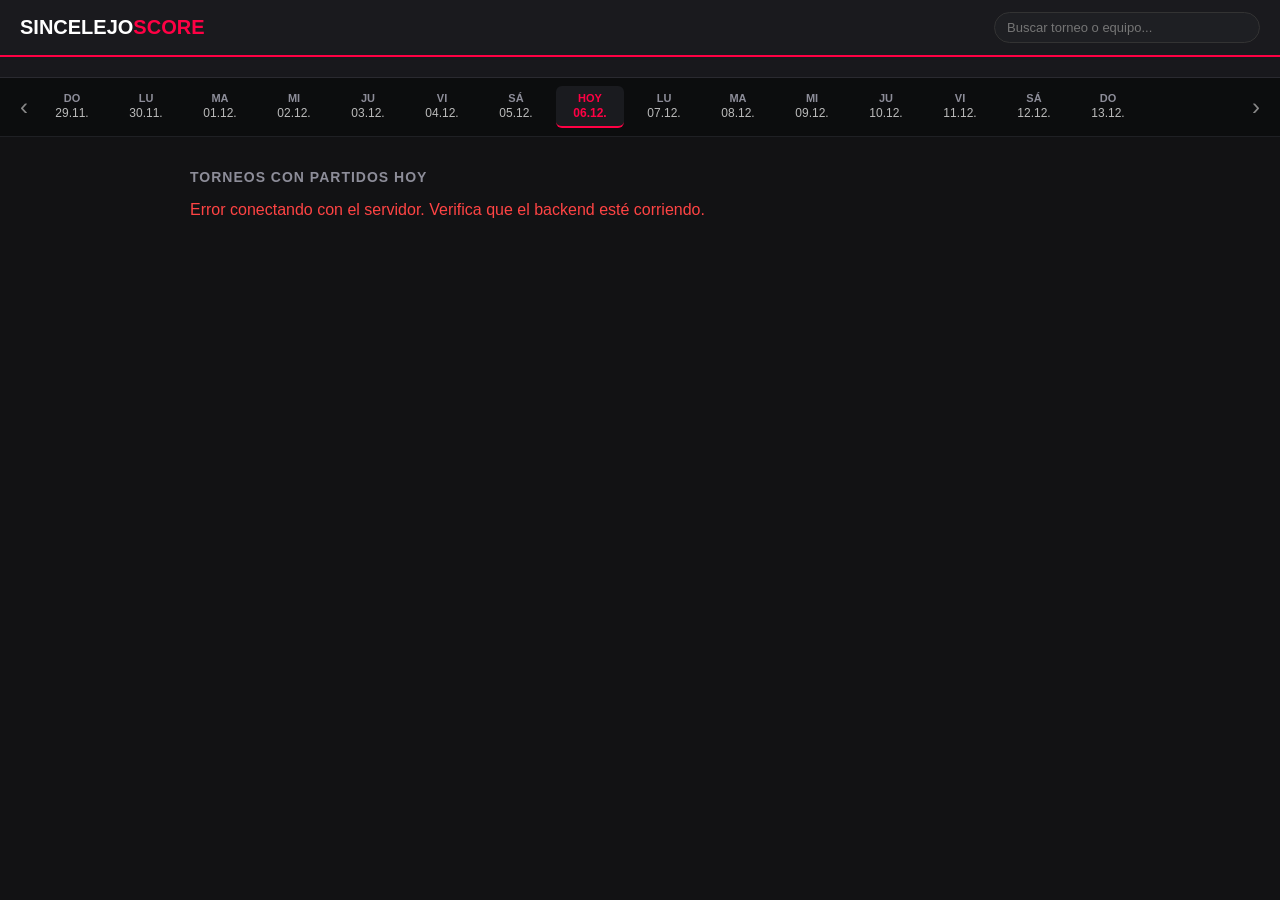
==== SincelejoScore-Frontend/index.html @ eccf20d9 "feat: proyecto completo SincelejoScore con backend, frontend y sql" ====
<!DOCTYPE html>
<html lang="es">
<head>
    <meta charset="UTF-8">
    <meta name="viewport" content="width=device-width, initial-scale=1.0">
    <title>SincelejoScore - Marcadores en Vivo</title>
    <link rel="stylesheet" href="styles.css">
</head>
<body>
    <header class="header">
        <div class="logo">SINCELEJO<span>SCORE</span></div>
        <div class="search-box-header">
            <input type="text" id="input-busqueda" placeholder="Buscar torneo o equipo..." autocomplete="off">
            <button id="btn-limpiar-busqueda" class="btn-clear hidden">&times;</button>
        </div>
    </header>

    <!-- Barra de Deportes Superior -->
    <nav class="sports-bar" id="sports-bar"></nav>

    <!-- Carrusel de Fechas Estilo Flashscore (-7 días | HOY | +7 días) -->
    <div class="date-carousel-wrapper">
        <button id="btn-carousel-prev" class="date-nav-btn" title="Días anteriores">&#8249;</button>
        <div class="date-carousel-container" id="date-carousel-container"></div>
        <button id="btn-carousel-next" class="date-nav-btn" title="Días posteriores">&#8250;</button>
    </div>

    <main class="container">
        
        <!-- VISTA 1: Lista de Torneos con Partidos Activos en la Fecha -->
        <section id="vista-lista-torneos" class="vista">
            <h2 class="section-title" id="titulo-seccion-torneos">TORNEOS CON PARTIDOS HOY</h2>
            <div id="torneos-container">
                <p class="loading">Cargando campeonatos...</p>
            </div>
        </section>

        <!-- VISTA 2: Detalle del Torneo (Sub-páginas con pestañas tipo Flashscore) -->
        <section id="vista-detalle-torneo" class="vista hidden">
            <button class="btn-volver" id="btn-volver">← Volver a Torneos</button>
            
            <div class="header-torneo-detalle" id="header-torneo-detalle"></div>

            <!-- Navegación interna del torneo -->
            <div class="sub-nav-torneo">
                <button class="sub-tab-btn active" id="tab-partidos">Partidos</button>
                <button class="sub-tab-btn" id="tab-clasificacion">Clasificación</button>
                <button class="sub-tab-btn hidden" id="tab-goleadores">Goleadores</button>
                <button class="sub-tab-btn" id="tab-fixture">Fixture Completo</button>
                <button class="sub-tab-btn hidden" id="tab-cuadro">Cuadro</button>
            </div>

            <!-- Sub-vista 1: Partidos con Barra de Filtros de Estado -->
            <div id="subvista-partidos" class="sub-vista-content">
                <div class="match-status-filter-bar">
                    <button class="filter-status-btn active" data-filter="TODOS">Todos</button>
                    <button class="filter-status-btn" data-filter="EN_VIVO">
                        <span class="live-dot"></span> En Vivo
                    </button>
                    <button class="filter-status-btn" data-filter="FINALIZADO">Finalizados</button>
                    <button class="filter-status-btn" data-filter="PROGRAMADO">Próximos</button>
                </div>
                <div id="lista-partidos-container"></div>
            </div>

            <!-- Sub-vista 2: Clasificación (Tabla de posiciones con Racha de Forma) -->
            <div id="subvista-clasificacion" class="sub-vista-content hidden">
                <div style="overflow-x: auto;">
                    <table class="tabla-score">
                        <thead id="tabla-clasificacion-head">
                            <tr>
                                <th style="width: 32px;">#</th>
                                <th style="text-align: left;">Equipo</th>
                                <th>PJ</th>
                                <th>PG</th>
                                <th>PE</th>
                                <th>PP</th>
                                <th>GF</th>
                                <th>GC</th>
                                <th>+/-</th>
                                <th>PTS</th>
                                <th>Forma</th>
                            </tr>
                        </thead>
                        <tbody id="tabla-clasificacion-body"></tbody>
                    </table>
                </div>
            </div>

            <!-- Sub-vista 3: Goleadores (Fútbol / Microfútbol) -->
            <div id="subvista-goleadores" class="sub-vista-content hidden">
                <div style="overflow-x: auto;">
                    <table class="tabla-score">
                        <thead id="tabla-goleadores-head">
                            <tr>
                                <th style="width: 36px;">#</th>
                                <th style="text-align: left;">Jugador</th>
                                <th style="text-align: left;">Equipo</th>
                                <th>Goles</th>
                            </tr>
                        </thead>
                        <tbody id="tabla-goleadores-body"></tbody>
                    </table>
                </div>
            </div>

            <!-- Sub-vista 4: Fixture Completo (Todas las jornadas) -->
            <div id="subvista-fixture" class="sub-vista-content hidden">
                <div id="fixture-container"></div>
            </div>

            <!-- Sub-vista 5: Cuadro / Playoffs (Eliminación Directa Estilo Flashscore) -->
            <div id="subvista-cuadro" class="sub-vista-content hidden">
                <div id="cuadro-container"></div>
            </div>
        </section>

    </main>

    <!-- MODAL 1: Plantilla de Jugadores de un Equipo -->
    <div id="modal-equipo" class="modal hidden">
        <div class="modal-content">
            <div class="modal-header">
                <h3 id="modal-equipo-nombre" style="margin: 0; color: #ff0044;">Plantilla del Equipo</h3>
                <button id="btn-cerrar-modal" class="btn-cerrar">&times;</button>
            </div>
            <div class="modal-body">
                <table class="tabla-score">
                    <thead>
                        <tr>
                            <th style="width: 50px;">#</th>
                            <th style="text-align: left;">Nombre del Jugador</th>
                            <th style="text-align: left;">Posición</th>
                        </tr>
                    </thead>
                    <tbody id="tabla-jugadores-body"></tbody>
                </table>
            </div>
        </div>
    </div>

    <!-- MODAL 2: Detalle de Partido Tipo Flashscore -->
    <div id="modal-partido" class="modal hidden">
        <div class="modal-content modal-partido-content">
            <div class="modal-header">
                <span id="modal-partido-titulo" style="font-size: 13px; color: #aaa; text-transform: uppercase;">Detalle del Encuentro</span>
                <button id="btn-cerrar-modal-partido" class="btn-cerrar">&times;</button>
            </div>
            <div class="modal-body">
                <div class="scoreboard-header">
                    <div class="team-side" id="match-team-local">
                        <div class="team-crest">🏠</div>
                        <span class="team-title" id="match-name-local">Local</span>
                        <div id="match-form-local" style="margin-top: 6px;"></div>
                    </div>
                    <div class="score-center">
                        <div class="big-score" id="match-score-display">0 - 0</div>
                        <span class="match-badge" id="match-status-badge">PROGRAMADO</span>
                    </div>
                    <div class="team-side" id="match-team-visit">
                        <div class="team-crest">✈️</div>
                        <span class="team-title" id="match-name-visit">Visitante</span>
                        <div id="match-form-visit" style="margin-top: 6px;"></div>
                    </div>
                </div>

                <div class="match-tabs">
                    <button class="match-tab-btn active" id="btn-tab-eventos">RESUMEN</button>
                    <button class="match-tab-btn" id="btn-tab-alineaciones">ALINEACIONES</button>
                </div>

                <div id="match-content-eventos" class="match-tab-pane">
                    <div id="match-events-list" class="timeline-container"></div>
                </div>

                <div id="match-content-alineaciones" class="match-tab-pane hidden">
                    <div class="lineups-grid">
                        <div class="lineup-col">
                            <h4 id="lineup-title-local" style="margin: 5px 0 10px; color: #ff0044; font-size: 13px;">Local</h4>
                            <ul id="lineup-list-local" class="lineup-ul"></ul>
                        </div>
                        <div class="lineup-col">
                            <h4 id="lineup-title-visit" style="margin: 5px 0 10px; color: #00d2ff; font-size: 13px;">Visitante</h4>
                            <ul id="lineup-list-visit" class="lineup-ul"></ul>
                        </div>
                    </div>
                </div>

            </div>
        </div>
    </div>

    <!-- MODAL 3: Ficha Técnica del Jugador Tipo Flashscore -->
    <div id="modal-jugador-ficha" class="modal hidden" style="z-index: 10005;">
        <div class="modal-content player-card-modal">
            <div class="modal-header">
                <span style="font-size: 12px; color: #aaa; text-transform: uppercase;">Ficha del Jugador</span>
                <button id="btn-cerrar-modal-jugador" class="btn-cerrar">&times;</button>
            </div>
            <div class="modal-body player-card-body">
                <div class="player-avatar-box">
                    <img id="player-card-img" src="" alt="Foto" class="player-img hidden">
                    <div id="player-card-avatar" class="player-avatar-fallback">👤</div>
                    <span id="player-card-dorsal" class="player-dorsal-tag">#</span>
                </div>
                <h3 id="player-card-nombre" class="player-card-name">Nombre Jugador</h3>
                <p id="player-card-equipo" class="player-card-team">Equipo</p>
                
                <div class="player-stats-grid">
                    <div class="stat-box">
                        <span class="stat-label">Posición</span>
                        <span class="stat-value" id="player-card-posicion">-</span>
                    </div>
                    <div class="stat-box">
                        <span class="stat-label">Edad</span>
                        <span class="stat-value" id="player-card-edad">-</span>
                    </div>
                    <div class="stat-box">
                        <span class="stat-label">Estatura</span>
                        <span class="stat-value" id="player-card-estatura">-</span>
                    </div>
                </div>
            </div>
        </div>
    </div>

    <script src="app.js?v=3.0"></script>
</body>
</html>
---- SincelejoScore-Frontend/styles.css ----
body {
    background-color: #121214;
    color: #e1e1e6;
    font-family: 'Segoe UI', Tahoma, Geneva, Verdana, sans-serif;
    margin: 0;
    padding: 0;
}

.header {
    background-color: #1a1a1e;
    padding: 12px 20px;
    border-bottom: 2px solid #ff0044;
    display: flex;
    justify-content: space-between;
    align-items: center;
    flex-wrap: wrap;
    gap: 12px;
}

.btn-admin-link {
    background-color: #26262c;
    color: #e1e1e6;
    border: 1px solid #3a3a42;
    padding: 7px 14px;
    border-radius: 6px;
    text-decoration: none;
    font-size: 13px;
    font-weight: 600;
    display: inline-flex;
    align-items: center;
    gap: 6px;
    transition: all 0.2s;
    white-space: nowrap;
}

.btn-admin-link:hover {
    background-color: #ff0044;
    color: #fff;
    border-color: #ff0044;
}

.logo {
    font-size: 20px;
    font-weight: 800;
    color: #ffffff;
}

.logo span {
    color: #ff0044;
}

.sports-bar {
    display: flex;
    gap: 8px;
    background-color: #18181c;
    padding: 10px 20px;
    overflow-x: auto;
    border-bottom: 1px solid #2a2a30;
}

.sport-btn {
    background-color: #26262c;
    color: #a8a8b3;
    border: none;
    padding: 8px 16px;
    border-radius: 20px;
    cursor: pointer;
    font-weight: 600;
    font-size: 13px;
    transition: all 0.2s;
}

.sport-btn.active, .sport-btn:hover {
    background-color: #ff0044;
    color: #ffffff;
}

.container {
    padding: 20px;
    max-width: 900px;
    margin: 0 auto;
}

.section-title {
    font-size: 14px;
    color: #8d8d99;
    letter-spacing: 1px;
    margin-bottom: 15px;
}

.hidden {
    display: none !important;
}

.btn-volver {
    background-color: #202024;
    color: #ff0044;
    border: 1px solid #ff0044;
    padding: 8px 14px;
    border-radius: 6px;
    cursor: pointer;
    font-weight: bold;
    margin-bottom: 15px;
}

.header-torneo-detalle {
    background-color: #202024;
    padding: 16px;
    border-radius: 8px 8px 0 0;
    border-left: 5px solid #ff0044;
    font-size: 18px;
    font-weight: bold;
}

/* Sub-navegación dentro del torneo */
.sub-nav-torneo {
    display: flex;
    background-color: #18181c;
    border-bottom: 1px solid #2a2a30;
    margin-bottom: 15px;
}

.sub-tab-btn {
    background: none;
    border: none;
    color: #8d8d99;
    padding: 12px 20px;
    font-weight: 600;
    cursor: pointer;
    border-bottom: 2px solid transparent;
}

.sub-tab-btn.active {
    color: #ffffff;
    border-bottom: 2px solid #ff0044;
}

/* Tarjetas y Tablas */
.torneo-header-clickable {
    background-color: #202024;
    padding: 12px 16px;
    border-radius: 6px;
    margin-bottom: 10px;
    font-size: 14px;
    cursor: pointer;
    display: flex;
    justify-content: space-between;
    align-items: center;
    border: 1px solid #2a2a30;
}

.torneo-header-clickable:hover {
    border-color: #ff0044;
}

.match-card {
    background-color: #202024;
    padding: 12px 16px;
    border-radius: 6px;
    margin-bottom: 10px;
    display: flex;
    justify-content: space-between;
    align-items: center;
    border: 1px solid #2a2a30;
}

.match-info {
    flex-grow: 1;
}

.team {
    display: flex;
    justify-content: space-between;
    align-items: center;
    width: 100%;
    margin: 4px 0;
    font-size: 14px;
}

.score {
    font-weight: bold;
    color: #ff0044;
    font-size: 15px;
    margin-left: 12px;
}

.status {
    font-size: 11px;
    padding: 3px 6px;
    background-color: #121214;
    color: #00e676;
    border-radius: 4px;
}

.tabla-score {
    width: 100%;
    border-collapse: collapse;
    background-color: #202024;
    border-radius: 6px;
    overflow: hidden;
}

.tabla-score th, .tabla-score td {
    padding: 10px 12px;
    text-align: center;
    border-bottom: 1px solid #2a2a30;
    font-size: 13px;
}

.tabla-score th {
    background-color: #18181c;
    color: #8d8d99;
}
/* Estilos del Modal de Plantilla */
.modal {
    position: fixed;
    top: 0;
    left: 0;
    width: 100%;
    height: 100%;
    background: rgba(0, 0, 0, 0.75);
    display: flex;
    justify-content: center;
    align-items: center;
    z-index: 9999;
}

.modal.hidden {
    display: none;
}

.modal-content {
    background: #18191c;
    border: 1px solid #333;
    border-radius: 8px;
    width: 90%;
    max-width: 500px;
    box-shadow: 0 10px 25px rgba(0,0,0,0.5);
    overflow: hidden;
}

.modal-header {
    display: flex;
    justify-content: space-between;
    align-items: center;
    padding: 14px 18px;
    border-bottom: 1px solid #2a2a2e;
}

.btn-cerrar {
    background: transparent;
    border: none;
    color: #fff;
    font-size: 26px;
    cursor: pointer;
    min-width: 44px;
    min-height: 44px;
    width: 44px;
    height: 44px;
    display: inline-flex;
    align-items: center;
    justify-content: center;
    border-radius: 50%;
    transition: background 0.2s, color 0.2s;
    user-select: none;
    -webkit-tap-highlight-color: transparent;
    padding: 0;
}

.btn-cerrar:hover,
.btn-cerrar:active {
    color: #ff0044;
    background: rgba(255, 0, 68, 0.15);
}

.modal-body {
    padding: 15px;
    max-height: 80vh;
    overflow-y: auto;
    -webkit-overflow-scrolling: touch;
    scroll-behavior: smooth;
}

/* Efecto hover interactivo para los nombres de equipos */
.equipo-link {
    cursor: pointer;
    text-decoration: underline dotted #666;
    transition: color 0.2s;
}

.equipo-link:hover {
    color: #ff0044 !important;
}
/* --- ESTILOS DETALLE DE PARTIDO TIPO FLASHSCORE --- */
.modal-partido-content {
    max-width: 650px;
    width: 95%;
}

.scoreboard-header {
    display: flex;
    justify-content: space-between;
    align-items: center;
    background: #111214;
    padding: 18px 14px;
    border-radius: 8px;
    margin-bottom: 15px;
    border: 1px solid #222;
}

.team-side {
    flex: 1;
    display: flex;
    flex-direction: column;
    align-items: center;
    text-align: center;
}

.team-crest {
    font-size: 26px;
    margin-bottom: 6px;
}

.team-title {
    font-weight: 600;
    font-size: 14px;
    color: #f1f1f1;
}

.score-center {
    display: flex;
    flex-direction: column;
    align-items: center;
    min-width: 130px;
}

.big-score {
    font-size: 32px;
    font-weight: 800;
    color: #fff;
    letter-spacing: 2px;
}

.match-badge {
    margin-top: 6px;
    font-size: 11px;
    font-weight: 700;
    padding: 3px 8px;
    border-radius: 4px;
    background: #2a2a2e;
    color: #4cd137;
    text-transform: uppercase;
}

/* Sub-pestañas del Partido */
.match-tabs {
    display: flex;
    gap: 8px;
    border-bottom: 1px solid #2a2a2e;
    margin-bottom: 15px;
}

.match-tab-btn {
    background: transparent;
    border: none;
    color: #8d8d99;
    padding: 8px 14px;
    font-size: 13px;
    cursor: pointer;
    font-weight: 600;
    border-bottom: 2px solid transparent;
}

.match-tab-btn.active {
    color: #fff;
    border-bottom-color: #ff0044;
}

/* Timeline / Eventos */
.timeline-container {
    display: flex;
    flex-direction: column;
    gap: 8px;
    padding: 5px 0;
}

.timeline-item {
    display: flex;
    align-items: center;
    background: #1e1f23;
    padding: 8px 12px;
    border-radius: 6px;
    font-size: 13px;
}

.timeline-minute {
    font-weight: 700;
    color: #ff0044;
    width: 45px;
}

.timeline-desc {
    flex: 1;
    color: #ddd;
}

/* Alineaciones Grid */
.lineups-grid {
    display: grid;
    grid-template-columns: 1fr 1fr;
    gap: 15px;
}

.lineup-col {
    background: #111214;
    padding: 12px;
    border-radius: 6px;
    border: 1px solid #222;
}

.lineup-ul {
    list-style: none;
    padding: 0;
    margin: 0;
}

.lineup-ul li {
    display: flex;
    justify-content: space-between;
    padding: 6px 0;
    font-size: 12px;
    border-bottom: 1px solid #1c1d22;
    color: #ccc;
}

.lineup-ul li:last-child {
    border-bottom: none;
}

.match-card {
    cursor: pointer;
    transition: transform 0.15s, background-color 0.15s;
}

.match-card:hover {
    background-color: #232429;
    transform: translateY(-2px);
}
/* --- FICHA TÉCNICA DE JUGADOR FLASHSCORE --- */
.player-card-modal {
    max-width: 420px;
    text-align: center;
}

.player-card-body {
    padding: 25px 20px;
    display: flex;
    flex-direction: column;
    align-items: center;
}

.player-avatar-box {
    position: relative;
    width: 90px;
    height: 90px;
    margin-bottom: 12px;
}

.player-img, .player-avatar-fallback {
    width: 100%;
    height: 100%;
    border-radius: 50%;
    object-fit: cover;
    background: #25262c;
    border: 2px solid #ff0044;
    display: flex;
    align-items: center;
    justify-content: center;
    font-size: 42px;
}

.player-dorsal-tag {
    position: absolute;
    bottom: -2px;
    right: -2px;
    background: #ff0044;
    color: #fff;
    font-weight: 800;
    font-size: 13px;
    padding: 2px 7px;
    border-radius: 12px;
    border: 2px solid #18191c;
}

.player-card-name {
    margin: 5px 0 2px;
    font-size: 18px;
    color: #fff;
}

.player-card-team {
    margin: 0 0 18px;
    font-size: 13px;
    color: #8d8d99;
}

.player-stats-grid {
    display: grid;
    grid-template-columns: repeat(3, 1fr);
    gap: 10px;
    width: 100%;
}

.stat-box {
    background: #111214;
    padding: 10px 6px;
    border-radius: 6px;
    border: 1px solid #222;
    display: flex;
    flex-direction: column;
    gap: 4px;
}

.stat-label {
    font-size: 11px;
    color: #777;
    text-transform: uppercase;
}

.stat-value {
    font-size: 13px;
    font-weight: 700;
    color: #eee;
}

.jugador-click {
    cursor: pointer;
    transition: color 0.2s;
}

.jugador-click:hover {
    color: #ff0044 !important;
}
/* --- BARRA DE FILTRO POR ESTADO DE PARTIDO --- */
.match-status-filter-bar {
    display: flex;
    gap: 8px;
    margin-bottom: 15px;
    border-bottom: 1px solid #222;
    padding-bottom: 10px;
}

.filter-status-btn {
    background: #18191c;
    border: 1px solid #2e2f34;
    color: #a0a0a8;
    padding: 6px 14px;
    font-size: 12px;
    font-weight: 600;
    border-radius: 20px;
    cursor: pointer;
    display: flex;
    align-items: center;
    gap: 6px;
    transition: all 0.2s ease;
}

.filter-status-btn:hover {
    background: #25262c;
    color: #fff;
    border-color: #444;
}

.filter-status-btn.active {
    background: #ff0044;
    color: #fff;
    border-color: #ff0044;
}

/* Punto titilante de En Vivo */
.live-dot {
    width: 7px;
    height: 7px;
    background-color: #ff3838;
    border-radius: 50%;
    display: inline-block;
    animation: blink 1.2s infinite ease-in-out;
}

@keyframes blink {
    0%, 100% { opacity: 1; transform: scale(1); }
    50% { opacity: 0.3; transform: scale(0.85); }
}
/* --- BARRA DE BÚSQUEDA RÁPIDA EN CABECERA --- */
.header {
    display: flex;
    justify-content: space-between;
    align-items: center;
}

.search-box-header {
    position: relative;
    display: flex;
    align-items: center;
}

.search-box-header input {
    background: #1e1f23;
    border: 1px solid #333;
    color: #fff;
    padding: 7px 32px 7px 12px;
    border-radius: 20px;
    font-size: 13px;
    outline: none;
    width: 220px;
    transition: all 0.25s ease;
}

.search-box-header input:focus {
    border-color: #ff0044;
    width: 280px;
    background: #141518;
}

.search-box-header .btn-clear {
    position: absolute;
    right: 10px;
    background: transparent;
    border: none;
    color: #888;
    font-size: 16px;
    cursor: pointer;
    line-height: 1;
}

.search-box-header .btn-clear:hover {
    color: #ff0044;
}
/* --- INDICADORES DE FORMA RECIENTE (RACHA W/D/L) --- */
.form-container {
    display: inline-flex;
    gap: 4px;
    align-items: center;
    justify-content: center;
}

.form-badge {
    display: inline-flex;
    align-items: center;
    justify-content: center;
    width: 20px;
    height: 20px;
    border-radius: 50%;
    font-size: 10px;
    font-weight: 800;
    color: #fff;
    user-select: none;
}

.form-win {
    background-color: #2ed573; /* Verde victoria */
}

.form-draw {
    background-color: #ffa502; /* Amarillo empate */
}

.form-loss {
    background-color: #ff4757; /* Rojo derrota */
}

.form-empty {
    color: #666;
    font-size: 14px;
}
/* --- EFECTO DE GOL / CAMBIO DE MARCADOR EN VIVO --- */
@keyframes goalFlash {
    0% {
        background-color: rgba(46, 213, 115, 0.45);
        border-color: #2ed573;
    }
    100% {
        background-color: #18191c;
        border-color: #222;
    }
}

.match-card.goal-highlight {
    animation: goalFlash 2.5s ease-out;
}
/* --- CARRUSEL DE FECHAS ESTILO FLASHSCORE (-7 / HOY / +7) --- */
.date-carousel-wrapper {
    background-color: #0c0d0e;
    border-bottom: 1px solid #1f2024;
    display: flex;
    align-items: center;
    padding: 4px 10px;
    user-select: none;
}

.date-nav-btn {
    background: transparent;
    border: none;
    color: #888;
    font-size: 24px;
    cursor: pointer;
    padding: 4px 10px;
    line-height: 1;
    transition: color 0.2s;
}

.date-nav-btn:hover {
    color: #ff0044;
}

.date-carousel-container {
    display: flex;
    overflow-x: auto;
    scroll-behavior: smooth;
    gap: 6px;
    flex: 1;
    padding: 4px 0;
    scrollbar-width: none; /* Firefox */
}

.date-carousel-container::-webkit-scrollbar {
    display: none; /* Chrome, Edge, Safari */
}

.date-item {
    display: flex;
    flex-direction: column;
    align-items: center;
    justify-content: center;
    min-width: 60px;
    padding: 6px 4px;
    border-radius: 6px;
    cursor: pointer;
    transition: background 0.2s;
    border-bottom: 2px solid transparent;
}

.date-item:hover {
    background-color: #1a1b1f;
}

.date-item .day-name {
    font-size: 11px;
    font-weight: 700;
    color: #8d8d99;
    text-transform: uppercase;
}

.date-item .day-num {
    font-size: 12px;
    color: #bbb;
    margin-top: 2px;
}

/* Estado Activo / Seleccionado */
.date-item.active {
    background-color: #1a1b1f;
    border-bottom: 2px solid #ff0044;
}

.date-item.active .day-name,
.date-item.active .day-num {
    color: #ff0044;
    font-weight: 800;
}

/* Resalte especial de HOY cuando no está seleccionado */
.date-item.is-today:not(.active) .day-name {
    color: #ffffff;
}

/* ==========================================================================
   TIMELINE FLASHSCORE (RESUMEN)
   ========================================================================== */
.flashscore-timeline {
    display: flex;
    flex-direction: column;
    gap: 4px;
    padding: 10px 0;
}

.timeline-period-header {
    background: #18191e;
    color: #e1e1e6;
    text-align: center;
    padding: 7px 12px;
    font-size: 11px;
    font-weight: 800;
    letter-spacing: 1px;
    border-radius: 4px;
    border: 1px solid #2a2b32;
    margin: 14px 0 6px 0;
    display: flex;
    justify-content: center;
    align-items: center;
    gap: 8px;
}

.timeline-period-header:first-child {
    margin-top: 0;
}

.timeline-period-score {
    color: #ff0044;
    font-weight: 800;
}

.timeline-row {
    display: grid;
    grid-template-columns: 1fr 24px 1fr;
    align-items: center;
    padding: 6px 10px;
    border-radius: 4px;
    font-size: 12px;
    min-height: 32px;
}

.timeline-row:hover {
    background: #18191d;
}

.timeline-cell-local {
    display: flex;
    align-items: center;
    justify-content: flex-start;
    gap: 8px;
    text-align: left;
    overflow: hidden;
    text-overflow: ellipsis;
    white-space: nowrap;
}

.timeline-center-divider {
    text-align: center;
    color: #444;
    font-size: 11px;
}

.timeline-cell-visit {
    display: flex;
    align-items: center;
    justify-content: flex-end;
    gap: 8px;
    text-align: right;
    overflow: hidden;
    text-overflow: ellipsis;
    white-space: nowrap;
}

.timeline-badge-min {
    font-weight: 800;
    font-size: 11px;
    color: #ff0044;
    min-width: 26px;
}

.timeline-event-icon {
    font-size: 14px;
    display: inline-flex;
    align-items: center;
}

.timeline-player-name {
    font-weight: 600;
    color: #f1f1f5;
}

.timeline-player-name:hover {
    color: #ff0044;
    text-decoration: underline;
    cursor: pointer;
}

.timeline-comment {
    color: #888;
    font-size: 11px;
}


/* ==========================================================================
   VISTA BASE Y ESCRITORIO - CUADRO / PLAYOFFS
   ========================================================================== */
.cuadro-wrapper {
    background: #0f1015;
    border: 1px solid #272835;
    border-radius: 8px;
    padding: 16px;
    margin-top: 12px;
    color: #ffffff;
    box-sizing: border-box;
}

.cuadro-nav-bar {
    display: flex;
    align-items: center;
    justify-content: center;
    gap: 8px;
    margin-bottom: 20px;
    flex-wrap: wrap;
}

.cuadro-nav-arrow {
    background: #1c1d26;
    border: 1px solid #272835;
    color: #ffffff;
    border-radius: 6px;
    width: 34px;
    height: 34px;
    display: inline-flex;
    align-items: center;
    justify-content: center;
    cursor: pointer;
    font-size: 14px;
    transition: background 0.2s ease;
}

.cuadro-nav-arrow:hover {
    background: #272835;
}

.cuadro-ronda-tab {
    background: #1c1d26;
    border: 1px solid #272835;
    color: #94a3b8;
    padding: 8px 16px;
    border-radius: 6px;
    font-size: 13px;
    font-weight: 600;
    cursor: pointer;
    text-transform: uppercase;
    transition: all 0.2s ease;
}

.cuadro-ronda-tab:hover {
    color: #ffffff;
    background: #272835;
}

.cuadro-ronda-tab.active {
    background: #e11d48;
    border-color: #e11d48;
    color: #ffffff;
}

/* Contenedor del Árbol en Columnas Horizontales para PC */
.cuadro-tree-container {
    display: flex;
    flex-direction: row;
    gap: 24px;
    overflow-x: auto;
    padding-bottom: 16px;
    align-items: stretch;
}

.cuadro-round-col {
    min-width: 280px;
    max-width: 320px;
    flex: 1 0 auto;
    display: flex;
    flex-direction: column;
}

.cuadro-round-header, .cuadro-fase-header, .cuadro-fase-titulo, .cuadro-round-col .cuadro-round-header {
    border-left: 4px solid #e11d48 !important;
    padding-left: 10px !important;
    margin-bottom: 14px !important;
    display: flex !important;
    justify-content: space-between !important;
    align-items: center !important;
    font-weight: 700 !important;
    font-size: 14px !important;
    text-transform: uppercase !important;
    letter-spacing: 0.5px !important;
    color: #ffffff !important;
}

.cuadro-fase-header h3 {
    margin: 0 !important;
    font-size: 14px !important;
    font-weight: 700 !important;
    text-transform: uppercase !important;
    letter-spacing: 0.5px !important;
    color: #ffffff !important;
}

.cuadro-fase-header span {
    font-size: 11px !important;
    color: #8d8d99 !important;
    font-weight: 600 !important;
    text-transform: uppercase !important;
}

.cuadro-llaves-grid, .cuadro-llaves-wrapper {
    display: flex;
    flex-direction: column;
    gap: 16px;
    flex: 1;
    justify-content: space-around;
}

.cuadro-match-card {
    background: #14151c;
    border: 1px solid #272835;
    border-radius: 8px;
    padding: 12px 14px;
    box-sizing: border-box;
    display: flex;
    flex-direction: column;
    gap: 8px;
    position: relative;
    transition: border-color 0.2s ease;
}

.cuadro-match-card:hover {
    border-color: #3f4156;
}

.cuadro-card-header {
    display: flex;
    justify-content: space-between;
    align-items: center;
    font-size: 11px;
    color: #94a3b8;
    font-weight: 600;
    border-bottom: 1px solid rgba(255, 255, 255, 0.05);
    padding-bottom: 6px;
}

.cuadro-team-row {
    display: flex;
    justify-content: space-between;
    align-items: center;
    font-size: 13px;
    font-weight: 500;
    color: #e2e8f0;
    padding: 3px 0;
}

.cuadro-team-row.winner {
    font-weight: 700;
    color: #ffffff;
}

.cuadro-score-badge {
    font-weight: 700;
    font-size: 14px;
    color: #ffffff;
    min-width: 20px;
    text-align: right;
}

.cuadro-aggregate-footer {
    display: flex;
    justify-content: space-between;
    align-items: center;
    font-size: 11px;
    color: #94a3b8;
    border-top: 1px solid rgba(255, 255, 255, 0.05);
    padding-top: 6px;
    margin-top: 2px;
}

.cuadro-aggregate-footer .global-pill {
    font-weight: 700;
    color: #38bdf8;
}


.cuadro-vista-banner, [class*="vista-de-ronda"] {
    display: none !important;
}

.cuadro-penales-badge, .badge-penales {
    background: #831843 !important;
    color: #f472b6 !important;
    font-size: 10px !important;
    padding: 2px 6px !important;
    border-radius: 4px !important;
    font-weight: 600 !important;
    margin-left: 6px !important;
}
.cuadro-penales-score {
    color: #94a3b8 !important;
    font-size: 12px !important;
    font-weight: 600 !important;
    margin-left: 4px !important;
}


/* ==========================================================================
   USABILIDAD MÓVIL (PANTALLAS < 768px)
   ========================================================================== */
@media (max-width: 768px) {
    html, body {
        width: 100% !important;
        max-width: 100vw !important;
        overflow-x: hidden !important;
    }
    .container {
        padding: 8px 10px !important;
        width: 100% !important;
        box-sizing: border-box !important;
    }
    .header {
        padding: 10px 12px !important;
        gap: 8px !important;
    }
    .logo {
        font-size: 18px !important;
    }
    .search-box-header {
        width: 100% !important;
        margin-top: 4px !important;
    }
    .search-box-header input {
        width: 100% !important;
        box-sizing: border-box !important;
        font-size: 13px !important;
        padding: 6px 30px 6px 12px !important;
    }
    .search-box-header input:focus {
        width: 100% !important;
    }
    .sub-tab-btn {
        padding: 10px 14px !important;
        font-size: 13px !important;
    }
    .scoreboard-header {
        padding: 14px 8px !important;
    }
    .score-center {
        min-width: 90px !important;
        padding: 0 4px !important;
    }
    .big-score {
        font-size: 24px !important;
    }
    .team-title {
        font-size: 12px !important;
    }
    .team-crest {
        font-size: 20px !important;
    }
    .tabla-score th, .tabla-score td {
        padding: 8px 6px !important;
        font-size: 12px !important;
    }
    .header-torneo-detalle {
        padding: 12px 14px !important;
        font-size: 15px !important;
    }
    .btn-volver {
        padding: 6px 12px !important;
        font-size: 13px !important;
        margin-bottom: 10px !important;
    }
    .section-title {
        font-size: 13px !important;
        margin-bottom: 10px !important;
        padding-left: 2px !important;
    }
    .sports-bar, .sub-nav-torneo, .match-status-filter-bar {
        display: flex !important;
        overflow-x: auto !important;
        white-space: nowrap !important;
        -webkit-overflow-scrolling: touch !important;
        gap: 4px !important;
        padding-bottom: 4px !important;
        scrollbar-width: none !important;
    }
    .modal-content, .modal-partido-content, .player-card-modal {
        width: 95% !important;
        max-width: 95% !important;
        margin: 10px auto !important;
        box-sizing: border-box !important;
    }
    .modal-body {
        overflow-x: auto !important;
        -webkit-overflow-scrolling: touch !important;
    }

    /* Estilos de botones de navegación del Árbol/Cuadro en móvil */
    .bracket-rounds-nav button,
    .cuadro-nav button,
    .bracket-controls button,
    button.btn-ronda-cuadro {
        background: #181920 !important;
        color: #ffffff !important;
        border: 1px solid #333642 !important;
        border-radius: 4px !important;
        padding: 6px 10px !important;
        font-size: 11px !important;
        font-weight: 700 !important;
    }

    /* Botón activo seleccionado */
    .bracket-rounds-nav button.active,
    .cuadro-nav button.active,
    button.btn-ronda-cuadro.active {
        background: #e11d48 !important;
        border-color: #e11d48 !important;
        color: #ffffff !important;
    }

    /* 1. Margen derecho seguro para que las tarjetas de partidos no rocen la orilla de la pantalla */
    .match-card {
        padding-right: 12px !important;
        box-sizing: border-box !important;
    }

    /* 2. Estilo oscuro y borde para los botones de navegación del Árbol/Cuadro */
    #vista-cuadro button,
    #bracket-container button,
    div[style*="ÁRBOL COMPLETO"] button,
    .cuadro-container button {
        background: #181920 !important;
        color: #ffffff !important;
        border: 1px solid #333642 !important;
        border-radius: 4px !important;
        padding: 6px 10px !important;
        font-size: 11px !important;
        font-weight: 700 !important;
    }

    /* 1. Barra contenedora de navegación del Árbol */
    .cuadro-nav-bar {
        display: flex !important;
        align-items: center !important;
        justify-content: center !important;
        gap: 6px !important;
        width: 100% !important;
        margin: 8px 0 14px 0 !important;
        box-sizing: border-box !important;
    }

    /* 2. Flechas < y > */
    .cuadro-nav-arrow {
        background: #181920 !important;
        color: #ffffff !important;
        border: 1px solid #333642 !important;
        border-radius: 6px !important;
        width: 32px !important;
        height: 32px !important;
        display: flex !important;
        align-items: center !important;
        justify-content: center !important;
        font-size: 14px !important;
        font-weight: 800 !important;
        flex-shrink: 0 !important;
        cursor: pointer !important;
    }
    .cuadro-nav-arrow:disabled {
        opacity: 0.3 !important;
    }

    /* 3. Contenedor de las pestañas (ÁRBOL COMPLETO, SEMIFINALES, FINAL) */
    .cuadro-rondas-pills {
        display: flex !important;
        gap: 6px !important;
        overflow-x: auto !important;
        white-space: nowrap !important;
        -webkit-overflow-scrolling: touch !important;
        scrollbar-width: none !important;
    }
    .cuadro-rondas-pills::-webkit-scrollbar {
        display: none !important;
    }

    /* 4. Botones de fase inactivos */
    .cuadro-ronda-tab {
        background: #181920 !important;
        color: #a1a1aa !important;
        border: 1px solid #333642 !important;
        border-radius: 6px !important;
        padding: 6px 12px !important;
        font-size: 11px !important;
        font-weight: 700 !important;
        white-space: nowrap !important;
        cursor: pointer !important;
    }

    /* 5. Botón de fase ACTIVO */
    .cuadro-ronda-tab.active {
        background: #e11d48 !important;
        color: #ffffff !important;
        border-color: #e11d48 !important;
    }

    /* Restaurar tarjetas de enfrentamientos del Cuadro / Playoffs */
    .cuadro-match-card {
        background: #14151c !important;
        border: 1px solid #272835 !important;
        border-radius: 8px !important;
        padding: 10px 12px !important;
        margin-bottom: 10px !important;
        box-sizing: border-box !important;
        display: block !important;
    }

    .cuadro-match-header {
        display: flex !important;
        justify-content: space-between !important;
        align-items: center !important;
        font-size: 11px !important;
        font-weight: 800 !important;
        color: #94a3b8 !important;
        margin-bottom: 8px !important;
        padding-bottom: 4px !important;
        border-bottom: 1px solid #1f202c !important;
    }

    .cuadro-team-row {
        display: flex !important;
        justify-content: space-between !important;
        align-items: center !important;
        padding: 5px 0 !important;
        font-size: 13px !important;
        color: #ffffff !important;
    }

    .cuadro-team-row.winner {
        font-weight: 800 !important;
        color: #ffffff !important;
    }

    .cuadro-team-name {
        display: flex !important;
        align-items: center !important;
        gap: 6px !important;
        flex: 1 !important;
    }

    .cuadro-team-score {
        font-size: 14px !important;
        font-weight: 800 !important;
        color: #10b981 !important;
        min-width: 24px !important;
        text-align: right !important;
    }

    /* 1. Contenedor principal del Cuadro con marco de tarjeta oscura */
    .cuadro-wrapper {
        background: #0f1015 !important;
        border: 1px solid #1f2029 !important;
        border-radius: 10px !important;
        padding: 12px 10px !important;
        margin: 10px 4px !important;
        box-sizing: border-box !important;
    }

    /* 2. Cabecera con barrita vertical roja y alineación lateral idéntica a la vista original */
    .cuadro-round-header,
    .cuadro-fase-header {
        display: flex !important;
        justify-content: space-between !important;
        align-items: center !important;
        border-left: 4px solid #e11d48 !important;
        padding: 2px 0 2px 8px !important;
        margin: 12px 0 10px 0 !important;
        box-sizing: border-box !important;
    }

    .cuadro-round-header span:first-child,
    .cuadro-fase-header h3 {
        font-size: 13px !important;
        font-weight: 800 !important;
        color: #ffffff !important;
        text-transform: uppercase !important;
        letter-spacing: 0.5px !important;
        margin: 0 !important;
    }

    .cuadro-round-header span:last-child,
    .cuadro-fase-header span {
        font-size: 10px !important;
        color: #8d8d99 !important;
        font-weight: 700 !important;
        text-transform: uppercase !important;
    }

    /* 3. Ocultar el tag suelto 'Vista de Ronda' en móvil para mantener la cabecera limpia */
    .cuadro-fase-header > div:last-child {
        display: none !important;
    }
}
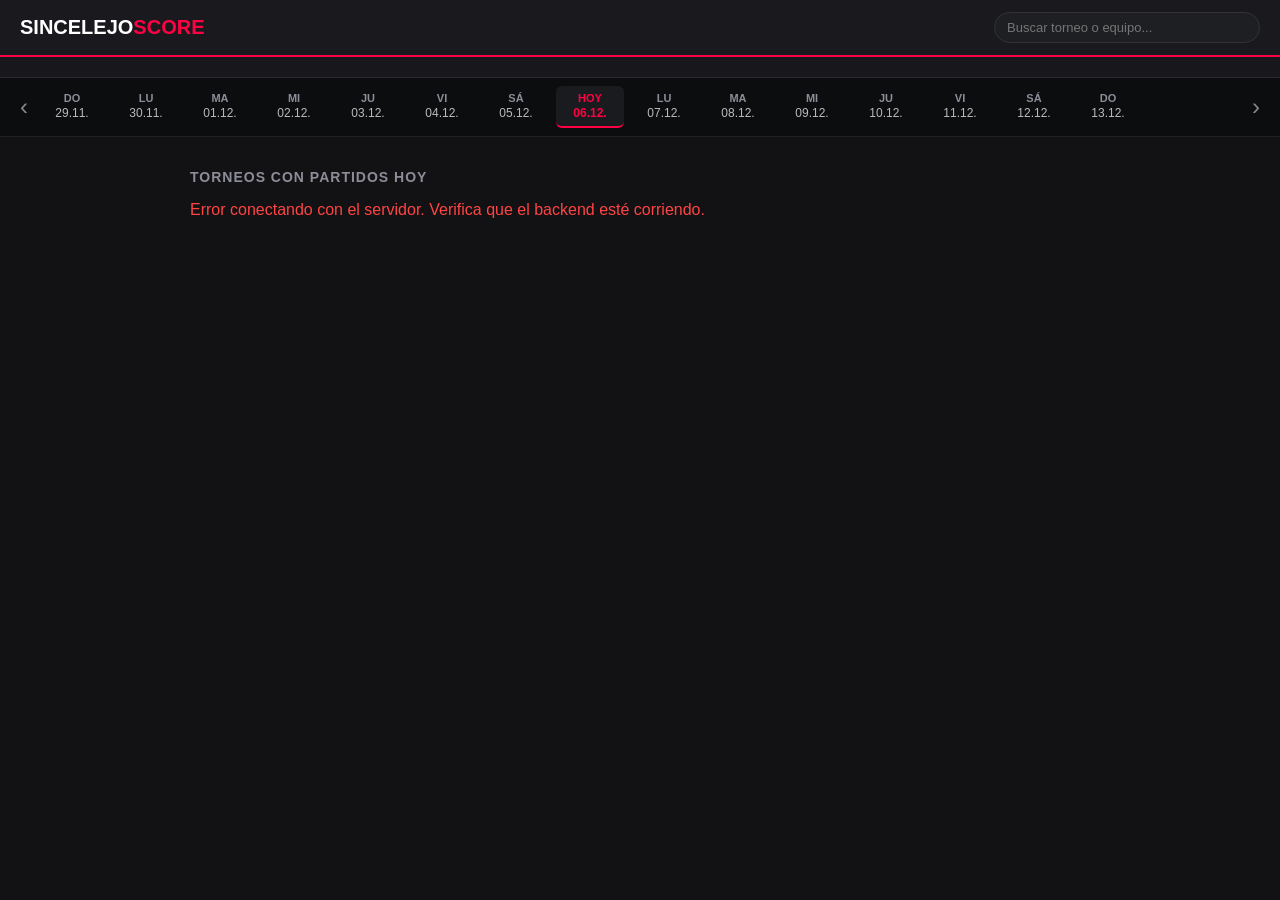
==== commit bd85f556: "chore: bump cache version v4.0" ====
--- a/SincelejoScore-Frontend/index.html
+++ b/SincelejoScore-Frontend/index.html
@@ -4,7 +4,7 @@
     <meta charset="UTF-8">
     <meta name="viewport" content="width=device-width, initial-scale=1.0">
     <title>SincelejoScore - Marcadores en Vivo</title>
-    <link rel="stylesheet" href="styles.css">
+    <link rel="stylesheet" href="styles.css?v=4.0">
 </head>
 <body>
     <header class="header">
@@ -224,6 +224,6 @@
         </div>
     </div>
 
-    <script src="app.js?v=3.0"></script>
+    <script src="app.js?v=4.0"></script>
 </body>
 </html>
--- a/SincelejoScore-Frontend/styles.css
+++ b/SincelejoScore-Frontend/styles.css
@@ -166,6 +166,7 @@
 
 .match-info {
     flex-grow: 1;
+    min-width: 0;
 }
 
 .team {
@@ -1111,7 +1112,7 @@
         gap: 8px !important;
     }
     .logo {
-        font-size: 18px !important;
+        font-size: 16px !important;
     }
     .search-box-header {
         width: 100% !important;
@@ -1120,49 +1121,11 @@
     .search-box-header input {
         width: 100% !important;
         box-sizing: border-box !important;
-        font-size: 13px !important;
-        padding: 6px 30px 6px 12px !important;
+        font-size: 12px !important;
+        padding: 5px 28px 5px 10px !important;
     }
     .search-box-header input:focus {
         width: 100% !important;
-    }
-    .sub-tab-btn {
-        padding: 10px 14px !important;
-        font-size: 13px !important;
-    }
-    .scoreboard-header {
-        padding: 14px 8px !important;
-    }
-    .score-center {
-        min-width: 90px !important;
-        padding: 0 4px !important;
-    }
-    .big-score {
-        font-size: 24px !important;
-    }
-    .team-title {
-        font-size: 12px !important;
-    }
-    .team-crest {
-        font-size: 20px !important;
-    }
-    .tabla-score th, .tabla-score td {
-        padding: 8px 6px !important;
-        font-size: 12px !important;
-    }
-    .header-torneo-detalle {
-        padding: 12px 14px !important;
-        font-size: 15px !important;
-    }
-    .btn-volver {
-        padding: 6px 12px !important;
-        font-size: 13px !important;
-        margin-bottom: 10px !important;
-    }
-    .section-title {
-        font-size: 13px !important;
-        margin-bottom: 10px !important;
-        padding-left: 2px !important;
     }
     .sports-bar, .sub-nav-torneo, .match-status-filter-bar {
         display: flex !important;
@@ -1173,6 +1136,57 @@
         padding-bottom: 4px !important;
         scrollbar-width: none !important;
     }
+    .sports-bar {
+        padding: 8px 8px 4px 8px !important;
+        gap: 3px !important;
+    }
+    .sport-btn {
+        font-size: 10px !important;
+        padding: 4px 7px !important;
+    }
+    .date-nav-btn {
+        font-size: 18px !important;
+        padding: 2px 6px !important;
+    }
+    .date-item {
+        min-width: 46px !important;
+        padding: 4px 2px !important;
+    }
+    .date-item .day-name {
+        font-size: 9px !important;
+    }
+    .date-item .day-num {
+        font-size: 10px !important;
+    }
+    .section-title {
+        font-size: 11px !important;
+        letter-spacing: 0.5px !important;
+        margin-bottom: 10px !important;
+        padding-left: 2px !important;
+    }
+    .btn-volver {
+        padding: 5px 10px !important;
+        font-size: 11px !important;
+        margin-bottom: 10px !important;
+    }
+    .header-torneo-detalle {
+        padding: 10px 12px !important;
+        font-size: 13px !important;
+    }
+    .sub-tab-btn {
+        padding: 8px 10px !important;
+        font-size: 11px !important;
+    }
+    .filter-status-btn {
+        font-size: 10px !important;
+        padding: 4px 9px !important;
+    }
+    .tabla-score th, .tabla-score td {
+        padding: 6px 5px !important;
+        font-size: 11px !important;
+    }
+
+    /* Modales de detalle en móvil */
     .modal-content, .modal-partido-content, .player-card-modal {
         width: 95% !important;
         max-width: 95% !important;
@@ -1182,6 +1196,47 @@
     .modal-body {
         overflow-x: auto !important;
         -webkit-overflow-scrolling: touch !important;
+    }
+    .scoreboard-header {
+        padding: 14px 8px !important;
+    }
+    .score-center {
+        min-width: 90px !important;
+        padding: 0 4px !important;
+    }
+    .big-score {
+        font-size: 20px !important;
+    }
+    .team-title {
+        font-size: 11px !important;
+    }
+    .team-crest {
+        font-size: 20px !important;
+    }
+
+    /* Ajustes responsivos para encabezados de torneo y tarjetas de partidos */
+    .torneo-header-clickable {
+        font-size: 12px !important;
+        padding: 9px 11px !important;
+        margin-bottom: 7px !important;
+    }
+    .match-card {
+        padding: 8px 10px !important;
+        font-size: 12px !important;
+        margin-bottom: 7px !important;
+        box-sizing: border-box !important;
+    }
+    .match-card .team,
+    .match-card .team span:first-child {
+        font-size: 12px !important;
+    }
+    .match-card .team span:first-child {
+        overflow: hidden !important;
+        text-overflow: ellipsis !important;
+        white-space: nowrap !important;
+    }
+    .match-card .score {
+        font-size: 12px !important;
     }
 
     /* Estilos de botones de navegación del Árbol/Cuadro en móvil */
@@ -1205,12 +1260,6 @@
         background: #e11d48 !important;
         border-color: #e11d48 !important;
         color: #ffffff !important;
-    }
-
-    /* 1. Margen derecho seguro para que las tarjetas de partidos no rocen la orilla de la pantalla */
-    .match-card {
-        padding-right: 12px !important;
-        box-sizing: border-box !important;
     }
 
     /* 2. Estilo oscuro y borde para los botones de navegación del Árbol/Cuadro */
@@ -1388,3 +1437,41 @@
         display: none !important;
     }
 }
+
+/* ==========================================================================
+   REFINAMIENTO ULTRA-COMPACTO MÓVIL (PANTALLAS <= 480px)
+   ========================================================================== */
+@media (max-width: 480px) {
+    .container {
+        padding: 6px 8px !important;
+    }
+    .header {
+        padding: 8px 10px !important;
+    }
+    .sports-bar {
+        padding: 8px 8px 4px 8px !important;
+        gap: 3px !important;
+    }
+    .sport-btn {
+        font-size: 10px !important;
+        padding: 4px 7px !important;
+    }
+    .date-item {
+        min-width: 42px !important;
+        padding: 3px 2px !important;
+    }
+    .date-nav-btn {
+        font-size: 16px !important;
+        padding: 2px 4px !important;
+    }
+    .torneo-header-clickable {
+        padding: 8px 10px !important;
+    }
+    .match-card {
+        padding: 7px 9px !important;
+    }
+    .sub-tab-btn {
+        padding: 7px 8px !important;
+        font-size: 10.5px !important;
+    }
+}
